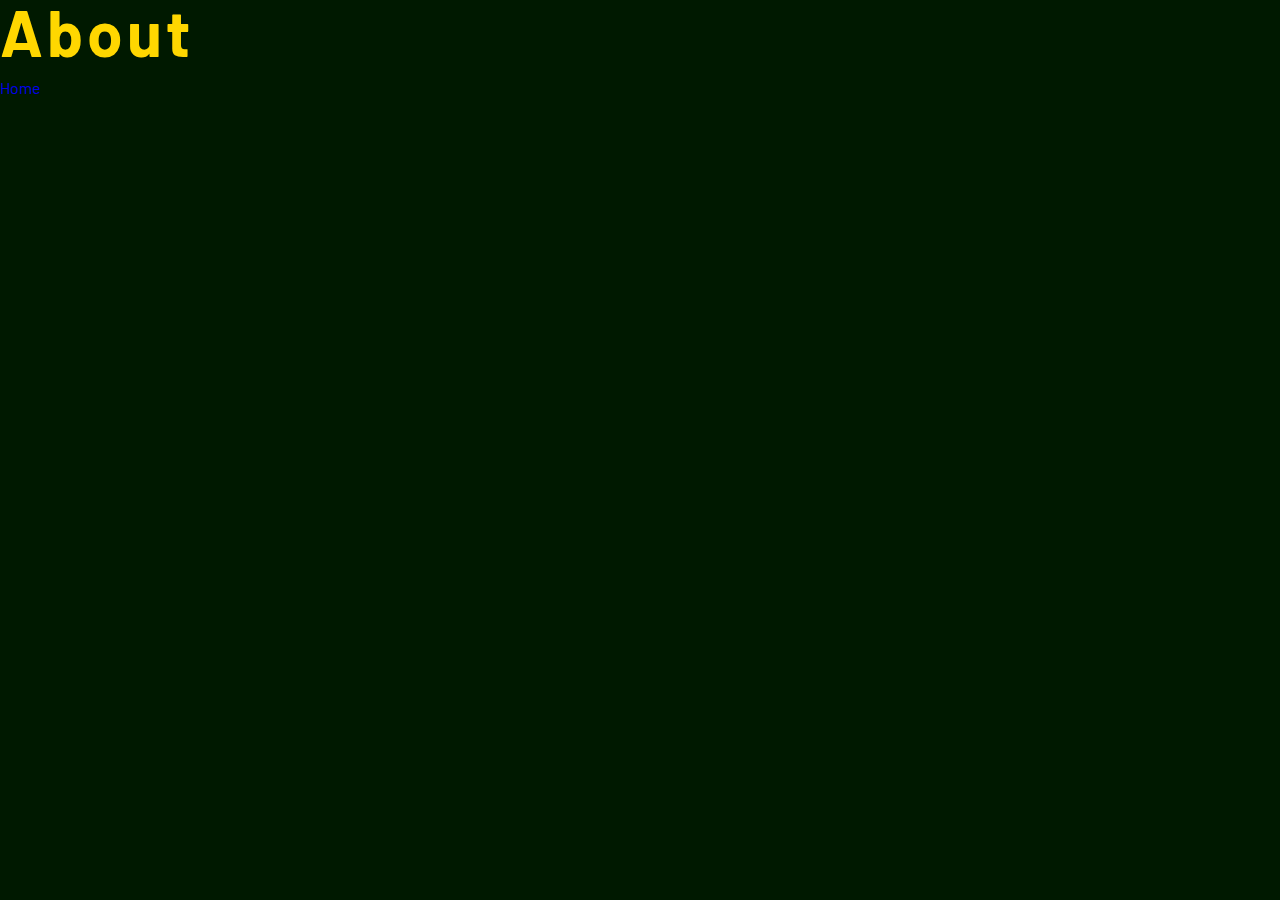
==== about.html @ 00309c1a "Trying to use floats and margins to get a good layout for the Special Offers section. Nothing works " ====
<!DOCTYPE html>
<html lang="en">
<head>
    <meta charset="UTF-8">
    <meta name="viewport" content="width=device-width, initial-scale=1.0">
    <link rel="preconnect" href="https://fonts.googleapis.com">
    <link rel="preconnect" href="https://fonts.gstatic.com" crossorigin>
    <link
        href="https://fonts.googleapis.com/css2?family=Barlow:ital,wght@0,100;0,200;0,300;0,400;0,500;0,600;0,700;0,800;0,900;1,100;1,200;1,300;1,400;1,500;1,600;1,700;1,800;1,900&family=Edu+SA+Beginner:wght@400..700&family=Nothing+You+Could+Do&display=swap"
        rel="stylesheet">
    <link rel="stylesheet" href="https://cdnjs.cloudflare.com/ajax/libs/font-awesome/6.5.1/css/all.min.css"
        integrity="sha512-DTOQO9RWCH3ppGqcWaEA1BIZOC6xxalwEsw9c2QQeAIftl+Vegovlnee1c9QX4TctnWMn13TZye+giMm8e2LwA=="
        crossorigin="anonymous" referrerpolicy="no-referrer" />
    <link rel="stylesheet" href="style.css">
    <title>Into the Wilderness | About Us</title>
</head>
<body>
    <h1>About</h1>
    <a href="index.html">Home</a>
</body>
</html>
---- style.css ----
:root {
    --clr-prim-1: goldenrod;
    --clr-prim-2: darkgoldenrod; 
    --clr-prim-3: gold;
    --clr-prim-4: yellow;
    --clr-prim-5: lightyellow;
    --clr-black: #101010;
    --clr-grey-0: #111;
    --clr-grey-1: #333;
    --clr-grey-2: #888;
    --clr-grey-3: #ccc;
    --clr-white-1: beige;
    --clr-white-2: khaki;
    --clr-white: white;
    --clr-green-0: rgb(0, 25, 0);
    --clr-green-1: rgb(0, 100, 0);
    --clr-green-2: rgb(0, 128, 0);
    --clr-green-3: rgb(34, 139, 34);
    --clr-green-4: rgb(144, 238, 144);
    --ff-primary: 'Barlow', sans-serif;
    --ff-secondary: 'Edu SA Beginner', sans-serif;
    --ff-feature: 'Nothing You Could Do', cursive;
    --transition: all 0.3s linear;
    --spacing: 0.25rem;
    --radius: 0.8rem;
}

* {
    margin: 0;
    padding: 0;
    box-sizing: border-box;
}

body {
    font-family: var(--ff-primary);
    background: var(--clr-green-0);
    color: var(--clr-prim-3);
    line-height: 1.5;
    font-size: 0.875;     
}

a {
    text-decoration: none;
}

img {
    width: 100%;
    display: block;
}

h1, h2, h3, h4 {
    letter-spacing: var(--spacing);
    text-transform: capitalize;
    line-height: 1.25;
    margin-bottom: 0.75rem;
}

h1 {
    font-size: 3rem;
}

h2 {
    font-size: 2rem;
}

h3 {
    font-size: 1.5rem;
}

h4 {
    font-size: 0.875rem;
}

p {
    margin-bottom: 1.25rem;
}

@media screen and (min-width: 800px) {
    h1 {
        font-size: 4rem;
    }

    h2 {
        font-size: 2.5rem;
    }

    h3 {
        font-size: 2rem;
    }

    h4 {
        font-size: 1rem;
    }
    
    body {
        font-size: 1rem;
    }

    h1, h2, h3, h4 {
        line-height: 1;
    }
}

.btn {
    text-transform: uppercase;
    background: var(--clr-prim-1);
    color: var(--clr-green-0);
    padding: 0.375rem 0.75rem;
    letter-spacing: var(--spacing);
    display: inline-block;
    font-weight: 700;
    transition: var(--transition);
    font-size: 0.875rem;
    border: none;
    border-radius: var(--radius);
    cursor: pointer;         
}

.btn:hover {
    color: var(--clr-black);
    background: var(--clr-prim-3);
}

.clearfix::after,
.clearfix::before {
    content: '';
    clear: both;
    display: table;
}

.section-title h3 {
    font-family: var(--ff-feature);
    color: var(--clr-prim-5);
}

.section-title {
    margin-bottom: 2rem;
}

.section-center {
    padding: 4rem 0;
    width: 85vw;
    margin: 0 auto;
    max-width: 1170px;
}

@media screen and (min-width: 992px) {
    .section-center {
        width: 95vw;
        padding: 4rem 1rem;
    }
}

.header {
    min-height: 100vh;
    background: linear-gradient(
        rgba(0, 0, 0, 0.7),
        rgba(0, 0, 0, 0.7)),       
        url('./img/main-bg.jpg') center/cover no-repeat fixed;
    position: relative;
    overflow-x: hidden;
}

.banner {
    text-align: center;
    position: absolute;
    top: 50%;
    left: 50%;
    transform: translate(-50%, -50%);
}

.banner h2 { 
    font-family: var(--ff-feature);
    color: var(--clr-prim-5);
    text-shadow: 2px 2px 0 var(--clr-green-3);
}

.banner h1 {
    text-transform: uppercase;
    color: var(--clr-prim-1);
    text-shadow: 2px 2px 0 var(--clr-green-3);
    margin-top: 1.25rem;
    margin-bottom: 2rem;
}

.banner-btn {
    outline: 0.1rem dotted var(--clr-prim-1);
    outline-offset: 0.25rem;
    font-size: 1.25rem;
    padding: 1rem 1.75rem;
    box-shadow: -3px 2px 3px 3px var(--clr-green-3),
                2px -3px 3px 3px var(--clr-green-3)
}

.content-divider {
    height: 0.5rem;
    background: linear-gradient(
        to left,
        var(--clr-prim-2),
        var(--clr-prim-1),
        var(--clr-prim-2)
    );
}

.tours {
    background: var(--clr-grey-0);
}

.tour {
    padding: 2.5rem 0;
    text-align: center;
    transition: var(--transition);
}

.tour-icon {
    font-size: 2.5rem;
    margin-bottom: 1.25rem;
    transition: var(--transition);
    display: inline-block;
    color: var(--clr-green-1);
}

.tour-text {
    color: var(--clr-prim-1);
    max-width: 17rem;
    margin: 0 auto;
}

.tour:hover {
    background: var(--clr-green-0);
    box-shadow: 0 2px var(--clr-prim-1)
}

.tour:hover .tour-icon {
    transform: translateY(-5px) scale(1.3);
}

@media screen and (min-width: 576px) {
    .tour {
        float: left;
        width: 50%;
    }
}

@media screen and (min-width: 1200px) {
    .tour {
        width: 25%;
    }
}

.about-img,
.about-info {
    padding: 2rem 0;
}

.about-picture-container {
    background: var(--clr-grey-0);
    border: 0.5rem solid var(--clr-prim-1);
    max-width: 30rem;
    overflow: hidden;
}

.about-picture {
    transition: var(--transition);
}

.about-picture-container:hover .about-picture {
    opacity: 0.5;
    transform: scale(1.2);
}

.about-text {
    max-width: 26rem;
    color: var(--clr-prim-3)
}

@media screen and (min-width:992px) {
    .about-img, .about-info {
        float: left;
        width: 50%;
    }
    .about-info {
        padding-left: 2rem;
    }
}

.products {
    background-color: var(--clr-grey-0);
}

.products article {
    padding: 2rem 0;
}

.product-text {
    color: var(--clr-prim-2);
    max-width: 26rem;
}

.product {
    margin-bottom: 2rem;
}

.product-img {
    border-radius: var(--radius);
    margin-bottom: 2rem;
    height: 17rem;
    object-fit: cover;
}

.product-price {
    color: var(--clr-white-1);    
}

@media screen and (min-width: 768px) {
    .product {
        float: left;
        width: 50%;
        padding-right: 2rem;
    }
}

@media screen and (min-width: 992px) {
    .product {
        width: 33.3%;
    }
}

/* @media screen and (min-width: 1200px) {
    .product-info {
        float: left;
        width: 30%;
    }
    
    .product-inventory {
        float: left;
        width: 70%;
    }

    .product {
        margin-bottom: 0;
        padding: 0 1rem;
    }
} */

.specials-title {
    margin-top: 4rem;
    margin-bottom: -4rem;
    text-align: center;
    padding-right: 180px;
}

.specials-card {
    margin: 2rem 0;
    background: var(--clr-prim-1);
    border-radius: var(--radius);
    box-shadow: 2px 2px 4px var(--clr-green-3);
    transition: var(--transition);
}

.specials-card:hover {
    box-shadow: inset 3px 3px 9px var(--clr-green-3);
    transform: scale(1.02);
}

.specials-img {
    height: 17rem;
    object-fit: cover;
    border-top-left-radius: var(--radius);
    border-top-right-radius: var(--radius);
}

.specials-info {
    text-align: center;
    padding: 3rem 1rem 2.5rem 1rem
}
.specials-info h4 {
    color: var(--clr-grey-0);
    text-transform: uppercase;
    font-weight: 700;
    font-size: 1.3rem;
}

.specials-info p {
    max-width: 20rem;
    color: var(--clr-green-1);
    margin: 0 auto;
    font-weight: 600;
}

.specials-btn {
    font-size: 0.75rem;
    padding: 0.375rem 0.5rem;
    border-radius: var(--radius);
    background: var(--clr-green-0);
    color: var(--clr-prim-1);
    font-weight: 500;
    margin-top: 1.25rem;
}

@media screen and (min-width: 768px) {
    .specials-title {
        text-align: left;
        padding: none;
    }

    .specials-card {
        float: left;
        width: 45%;
        margin-right: 5%;
   
    }
}

@media screen and (min-width: 992px) {
    .specials-card {
        width: 33%;
        margin: 3.333%;
    }
}
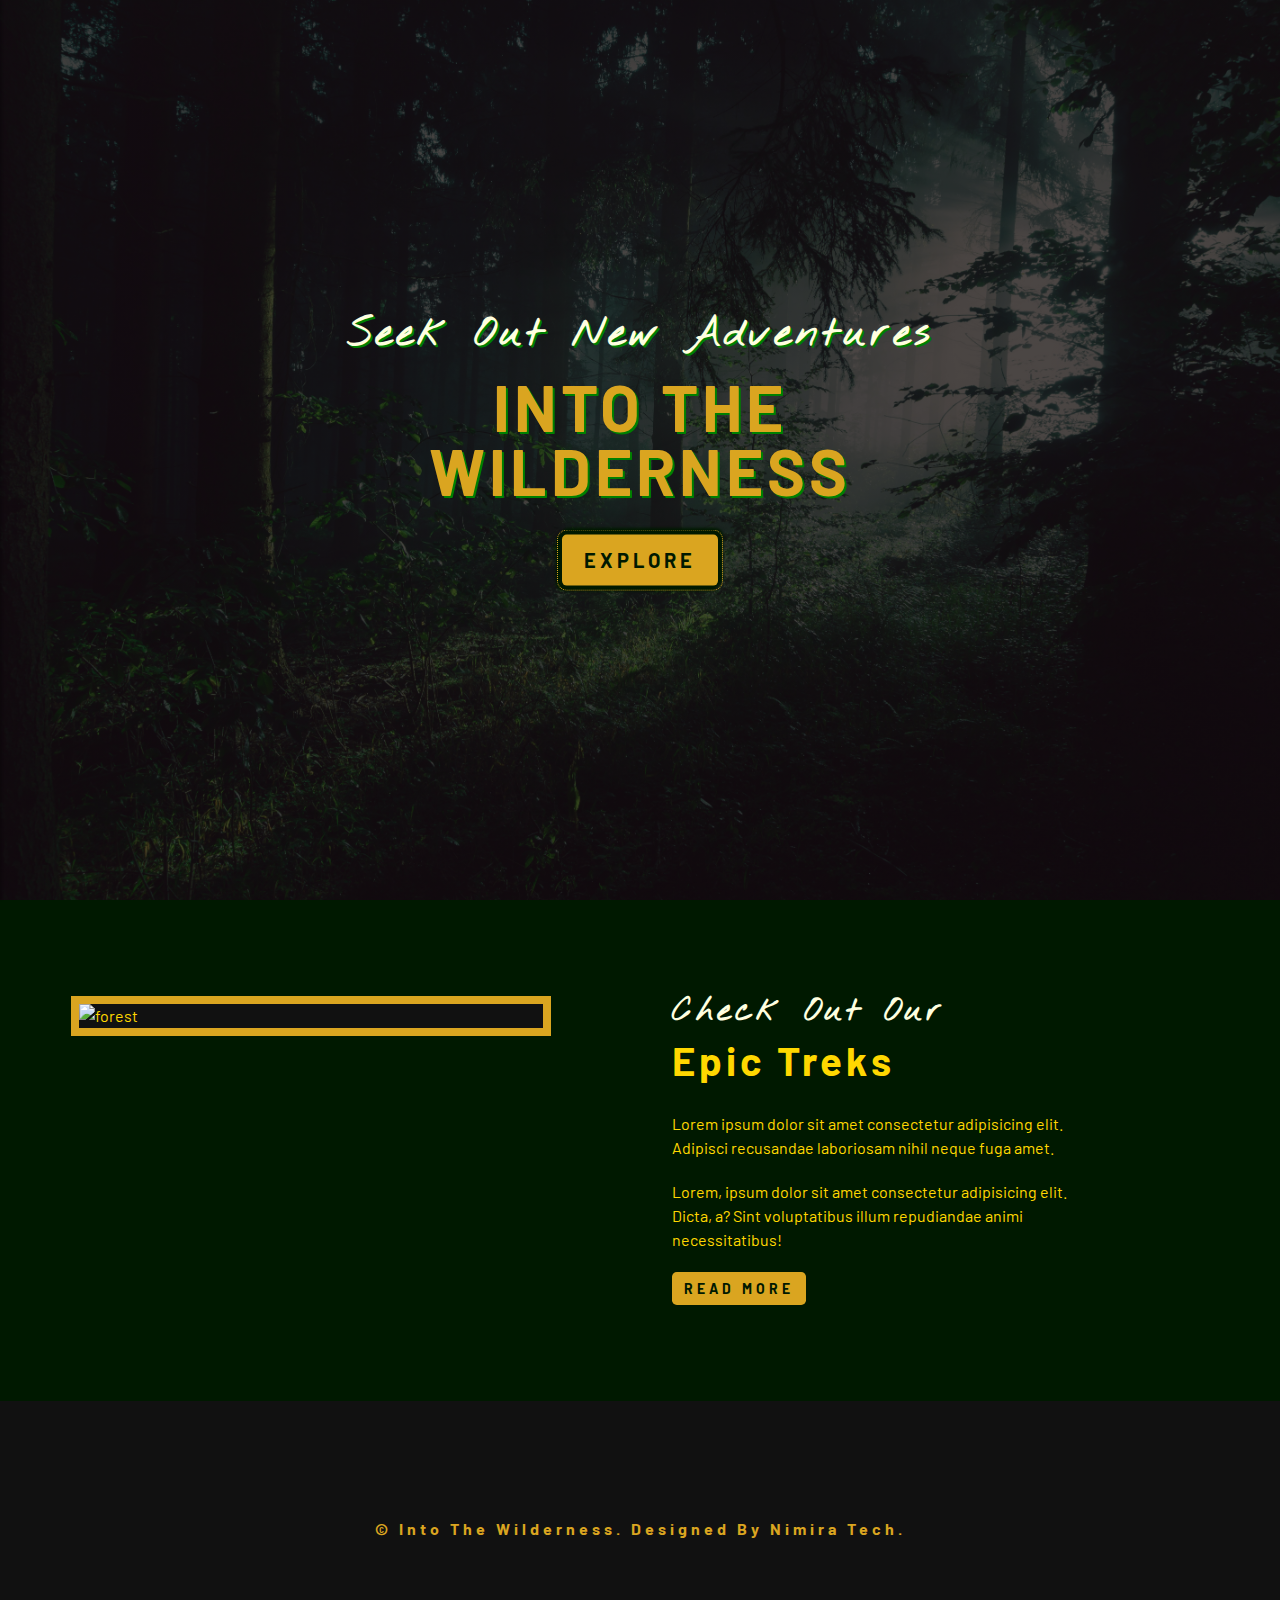
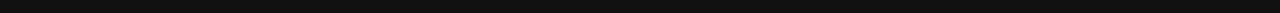
==== commit c2c5e35a: "Fill out of other pages. However content and some classes need to be changed around." ====
--- a/about.html
+++ b/about.html
@@ -1,5 +1,6 @@
 <!DOCTYPE html>
 <html lang="en">
+
 <head>
     <meta charset="UTF-8">
     <meta name="viewport" content="width=device-width, initial-scale=1.0">
@@ -14,8 +15,76 @@
     <link rel="stylesheet" href="style.css">
     <title>Into the Wilderness | About Us</title>
 </head>
+
 <body>
-    <h1>About</h1>
-    <a href="index.html">Home</a>
-</body>
-</html>+    <span class="nav-btn" id="nav-btn">
+        <i class="fas fa-bars"></i>
+    </span>
+    <nav class="navbar" id="navbar">
+        <div class="navbar-header">
+            <span class="nav-close" id="nav-close">
+                <i class="fas fa-times"></i>
+            </span>
+        </div>
+        <ul class="nav-items">
+            <li><a href="index.html" class="nav-link">home</a></li>
+            <li><a href="tours.html" class="nav-link">tours</a></li>
+            <li><a href="themes.html" class="nav-link">themes</a></li>
+            <li><a href="about.html" class="nav-link">about</a></li>
+        </ul>
+    </nav>
+    <header class="header">
+        <div class="banner">
+            <h2>Seek Out New Adventures</h2>
+            <h1>into the <br>wilderness</h1>
+            <a href="themes.html" class="btn banner-btn">explore</a>
+        </div>
+    </header>
+    <section>
+        <div class="section-center clearfix">
+            <article class="about-img">
+                <div class="about-picture-container">
+                    <img src="./img/about-bg.jpg" alt="forest" class="about-picture">
+                </div>
+            </article>
+            <article class="about-info">
+                <div class="section-title">
+                    <h3>check out our</h3>
+                    <h2>epic treks</h2>
+                </div>
+                <p class="about-text">Lorem ipsum dolor sit amet consectetur adipisicing elit. Adipisci recusandae
+                    laboriosam nihil neque fuga amet.</p>
+                <p class="about-text">Lorem, ipsum dolor sit amet consectetur adipisicing elit. Dicta, a? Sint voluptatibus
+                    illum repudiandae animi necessitatibus!</p>
+                <a href="about.html" class="btn">read more</a>
+            </article>
+        </div>
+    </section>
+    <footer class="footer">
+        <div class="section-center">
+            <div class="social-icons">
+                <a href="#" class="social-icon">
+                    <i class="fab fa-facebook-f"></i>
+                </a>
+                <a href="#" class="social-icon">
+                    <i class="fab fa-x-twitter"></i>
+                </a>
+                <a href="#" class="social-icon">
+                    <i class="fab fa-instagram"></i>
+                </a>
+                <a href="#" class="social-icon">
+                    <i class="fab fa-threads"></i>
+                </a>
+                <a href="#" class="social-icon">
+                    <i class="fab fa-youtube"></i>
+                </a>
+            </div>
+            <h4 class="footer-text">&copy; <span id="date"></span><span> Into the Wilderness. </span> Designed by Nimira
+                Tech.</h4>
+        </div>
+    </footer>
+    
+    <script src="script.js"></script>
+    </body>
+    
+    </html>--- a/style.css
+++ b/style.css
@@ -22,7 +22,7 @@
     --ff-feature: 'Nothing You Could Do', cursive;
     --transition: all 0.3s linear;
     --spacing: 0.25rem;
-    --radius: 0.8rem;
+    --radius: 0.3rem;
 }
 
 * {
@@ -117,7 +117,7 @@
 }
 
 .btn:hover {
-    color: var(--clr-black);
+    color: var(--clr-green-1);
     background: var(--clr-prim-3);
 }
 
@@ -148,6 +148,94 @@
     .section-center {
         width: 95vw;
         padding: 4rem 1rem;
+    }
+}
+
+@keyframes bounce {
+    0% {
+        transform: scale(1);      
+    }
+    50% {
+        transform: scale(1.2);
+    }
+    100% {
+        transform: scale(1);
+    }
+}
+
+.nav-btn {
+    position: fixed;
+    top: 5%;
+    left: 5%;
+    font-size: 2.5rem;
+    color: var(--clr-white-1);
+    text-shadow: 2px 2px 0 var(--clr-green-2);
+    z-index: 1;
+    cursor: pointer;
+    animation: bounce 2s ease-in infinite;
+}
+
+.nav-btn:hover {
+    color: var(--clr-prim-3);
+}
+
+.navbar {
+    position: fixed;
+    top: 0;
+    left: 0;
+    right: 0;
+    bottom: 0;
+    background: var(--clr-green-0);
+    z-index: 2;
+    box-shadow: 2px 0 2px rgba(0, 0, 0, 0.2);
+    transform: translateX(-100%);
+    transition: var(--transition);
+}
+
+.showNav {
+    transform: translateX(0);
+    box-shadow: 2px 0 2px var(--clr-prim-1);
+}
+
+.navbar-header {
+    text-align: right;
+    padding-right: 1rem;
+}
+
+.nav-close {
+    font-size: 2.5rem;
+    cursor: pointer;
+    color: var(--clr-white-1);
+    transition: var(--transition);
+    text-shadow: 12px 2px 0 var(--clr-grey-0);
+}
+
+.nav-close:hover {
+    color: var(--clr-prim-3);
+}
+
+.nav-link {
+    display: flex;
+    align-items: center;
+    justify-content: center;
+    font-size: 1.5rem;
+    font-weight: 700;
+    padding: 0.5rem 1rem;
+    text-transform: uppercase;
+    letter-spacing: var(--spacing);
+    color: var(--clr-prim-1);
+    transition: var(--transition);
+}
+
+.nav-link:hover {
+    background: var(--clr-prim-1);
+    color: var(--clr-grey-0);  
+}
+
+@media screen and (min-width: 768px) {
+    .navbar {
+        width: 30vw;
+        max-width: 20rem;
     }
 }
 
@@ -169,27 +257,96 @@
     transform: translate(-50%, -50%);
 }
 
+@keyframes slideFromRight {
+    0% {
+        transform: translateX(1000px);
+        opacity: 0;
+    }
+
+    50% {
+        transform: translateX(-200px);
+        opacity: 0.5;
+    }
+
+    75% {
+        transform: translateX(50px);
+        opacity: 0.75;
+    }
+
+    100% {
+        transform: translateX(0px);
+        opacity: 1;
+    }
+}
+
 .banner h2 { 
     font-family: var(--ff-feature);
     color: var(--clr-prim-5);
-    text-shadow: 2px 2px 0 var(--clr-green-3);
+    text-shadow: 2px 2px 0 var(--clr-green-2);
+    animation: slideFromRight 5s ease-in-out 1;
+}
+
+@keyframes slideFromLeft {
+    0% {
+        transform: translateX(-1000px);
+        opacity: 0;
+    }
+
+    50% {
+        transform: translateX(200px);
+        opacity: 0.5;
+    }
+
+    75% {
+        transform: translateX(-50px);
+        opacity: 0.75;
+    }
+
+    100% {
+        transform: translateX(0px);
+        opacity: 1;
+    }
 }
 
 .banner h1 {
     text-transform: uppercase;
     color: var(--clr-prim-1);
-    text-shadow: 2px 2px 0 var(--clr-green-3);
+    text-shadow: 2px 2px 0 var(--clr-green-2);
     margin-top: 1.25rem;
     margin-bottom: 2rem;
+    animation: slideFromLeft 5s ease-in-out 1;
 }
 
 .banner-btn {
     outline: 0.1rem dotted var(--clr-prim-1);
     outline-offset: 0.25rem;
     font-size: 1.25rem;
-    padding: 1rem 1.75rem;
-    box-shadow: -3px 2px 3px 3px var(--clr-green-3),
-                2px -3px 3px 3px var(--clr-green-3)
+    padding: 0.65rem 1.40rem;
+    box-shadow: -3px 2px 3px 3px var(--clr-green-0),
+                2px -3px 3px 3px var(--clr-green-0);
+    animation: show 5s linear 1;
+            }
+
+@keyframes show {
+    0% {
+        transform: scale(1.5);
+        opacity: 0;
+    }
+
+    50% {
+        transform: scale(1.2);
+        opacity: 0.5;
+    }
+
+    100% {
+        transform: scale(1);
+        opacity: 1;
+    }
+}
+
+.banner-btn:hover {
+    box-shadow: -3px 2px 3px 3px var(--clr-green-2),
+                2px -3px 3px 3px var(--clr-green-2);
 }
 
 .content-divider {
@@ -271,7 +428,8 @@
 
 .about-text {
     max-width: 26rem;
-    color: var(--clr-prim-3)
+    color: var(--clr-prim-3);
+    font-weight: 400;
 }
 
 @media screen and (min-width:992px) {
@@ -326,95 +484,110 @@
     }
 }
 
-/* @media screen and (min-width: 1200px) {
-    .product-info {
+.contact {
+    background: var(--clr-green-0);
+}
+
+.contact-form,
+.contact-info {
+    margin: 1rem 0;
+}
+
+.contact-item {
+    margin-bottom: 1.75rem;
+}
+
+.contact-title {
+    color: var(--clr-white-1);
+    font-weight: 400;
+    text-transform: uppercase;
+}
+
+.contact-text {
+    font-weight: 400;
+}
+
+.contact-form {
+    background: var(--clr-grey-0);
+    border-radius: var(--radius);
+    text-align: center;
+    box-shadow: inset -3px 2px 8px var(--clr-green-1),
+                inset 2px -3px 8px var(--clr-green-1),
+                5px 5px 10px var(--clr-black);
+    max-width: 35rem;
+}
+
+.contact-form:hover {
+    box-shadow: inset -3px 2px 10px var(--clr-green-2),
+                inset 2px -3px 10px var(--clr-green-2),
+                5px 5px 15px var(--clr-black);
+}
+
+.contact-form h3 {
+    padding-top: 1.25rem;
+    color: var(--clr-prim-1);
+}
+
+.form-group {
+    padding: 1rem 1.5rem;
+}
+
+.form-control {
+    display: block;
+    width: 100%;
+    padding: 0.75rem 1rem;
+    border: 1px solid var(--clr-green-3);
+    background: transparent;
+    margin-bottom: 1.25rem;
+    border-radius: var(--radius);
+    color: var(--clr-prim-3);
+    outline: none;
+    font-size: 14px;
+    letter-spacing: 0.1rem;
+}
+
+.form-control::placeholder{
+    color: var(--clr-prim-3);
+    opacity: 0.7;
+    font-size: inherit;
+}
+
+.form-control:focus {
+    border: 1px solid var(--clr-prim-3);
+}
+
+.submit-btn {
+    width: 8rem;
+    padding: 0.8rem;
+    border-radius: var(--radius);
+    margin-bottom: 2rem;
+}
+
+@media screen and (min-width: 992px) {
+    .contact-form,
+    .contact-info {
         float: left;
-        width: 30%;
-    }
-    
-    .product-inventory {
-        float: left;
-        width: 70%;
-    }
-
-    .product {
-        margin-bottom: 0;
-        padding: 0 1rem;
-    }
-} */
-
-.specials-title {
-    margin-top: 4rem;
-    margin-bottom: -4rem;
+        width: 50%;
+    }
+}
+
+.footer {
+    background: var(--clr-grey-0);
     text-align: center;
-    padding-right: 180px;
-}
-
-.specials-card {
-    margin: 2rem 0;
-    background: var(--clr-prim-1);
-    border-radius: var(--radius);
-    box-shadow: 2px 2px 4px var(--clr-green-3);
-    transition: var(--transition);
-}
-
-.specials-card:hover {
-    box-shadow: inset 3px 3px 9px var(--clr-green-3);
-    transform: scale(1.02);
-}
-
-.specials-img {
-    height: 17rem;
-    object-fit: cover;
-    border-top-left-radius: var(--radius);
-    border-top-right-radius: var(--radius);
-}
-
-.specials-info {
-    text-align: center;
-    padding: 3rem 1rem 2.5rem 1rem
-}
-.specials-info h4 {
-    color: var(--clr-grey-0);
-    text-transform: uppercase;
-    font-weight: 700;
-    font-size: 1.3rem;
-}
-
-.specials-info p {
-    max-width: 20rem;
+}
+
+.social-icon {
+    color: var(--clr-prim-1);
+    font-size: 1.5rem;
+    margin-right: 1rem;
+    transition: var(--transition);
+}
+
+.social-icon:hover {
     color: var(--clr-green-1);
-    margin: 0 auto;
-    font-weight: 600;
-}
-
-.specials-btn {
-    font-size: 0.75rem;
-    padding: 0.375rem 0.5rem;
-    border-radius: var(--radius);
-    background: var(--clr-green-0);
+}
+
+.footer-text {
+    margin-top: 1.25rem;
     color: var(--clr-prim-1);
-    font-weight: 500;
-    margin-top: 1.25rem;
-}
-
-@media screen and (min-width: 768px) {
-    .specials-title {
-        text-align: left;
-        padding: none;
-    }
-
-    .specials-card {
-        float: left;
-        width: 45%;
-        margin-right: 5%;
-   
-    }
-}
-
-@media screen and (min-width: 992px) {
-    .specials-card {
-        width: 33%;
-        margin: 3.333%;
-    }
-}
+}